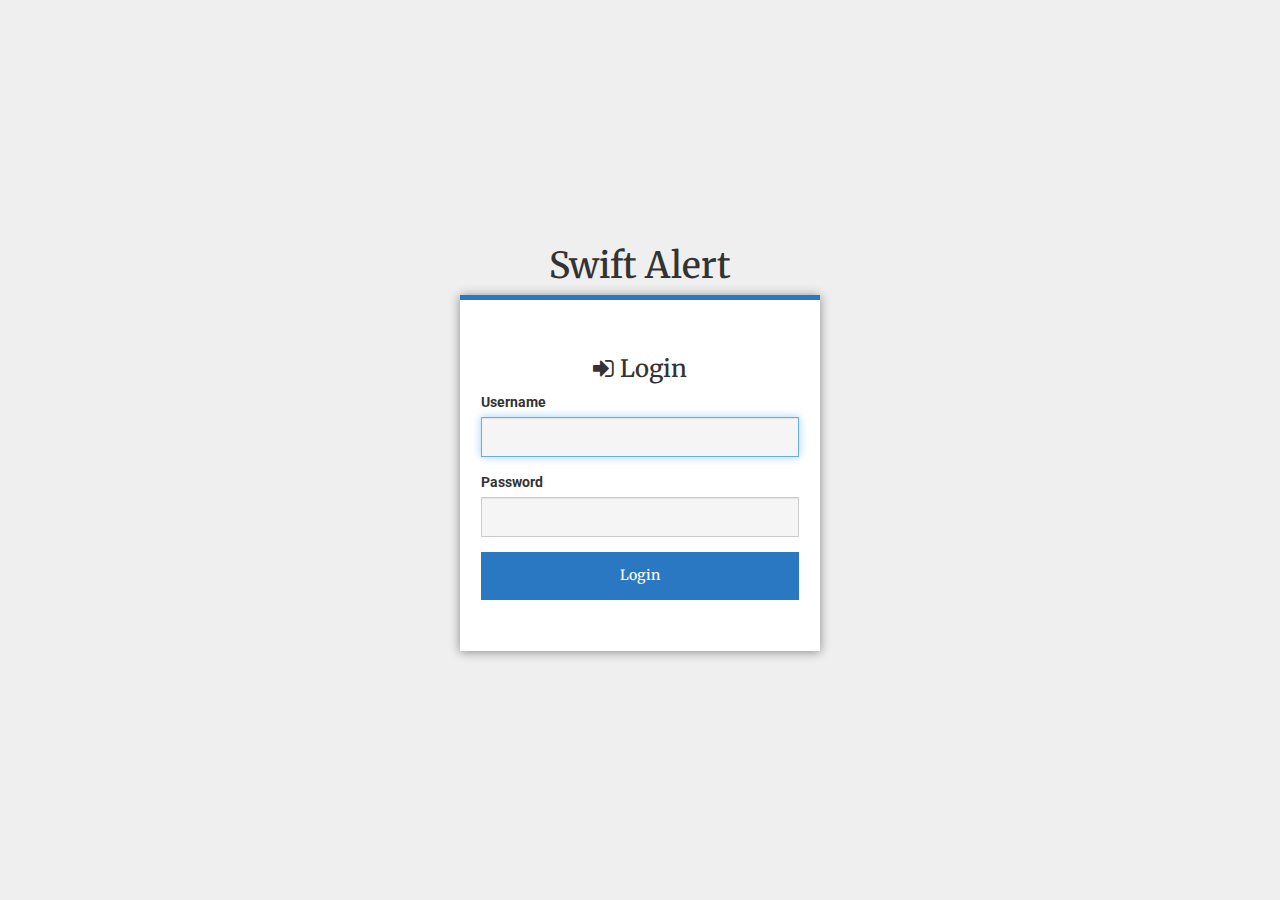
==== index.html @ d9ded605 "report first part" ====
<!DOCTYPE html>
<html ng-app="swiftAlert">
    <head>
        <style media="screen">
        [ng\:cloak], [ng-cloak], [data-ng-cloak], [x-ng-cloak], .ng-cloak, .x-ng-cloak {
            display: none !important;
        }
        </style>
        <base href="/" />
        <meta charset="utf-8">
        <meta name="viewport" content="width=device-width, initial-scale=1.0">
        <title>Swift Alert</title>
        <link href="https://fonts.googleapis.com/css?family=Merienda|Roboto" rel="stylesheet">
        <link href="https://fonts.googleapis.com/css?family=Merriweather" rel="stylesheet">
        <link rel="stylesheet" href="assets/libs/bootstrap/css/bootstrap.css" />
        <link rel="stylesheet" href="assets/libs/font-awesome/css/font-awesome.css" />
        <link rel="stylesheet" href="assets/css/dashboard.css" />
        <link rel="stylesheet" href="assets/css/signinform.css" />
        <link rel="stylesheet" href="assets/css/main.css" />
    </head>
    <body class="ng-cloak">

        <ui-view></ui-view>

        <!-- jQuery (necessary for Bootstrap's JavaScript plugins) -->
        <script src="assets/libs/jquery/jquery.js"></script>
        <script src="assets/libs/bootstrap/js/bootstrap.js"></script>
        <script src="assets/libs/moment/moment.js"></script>
        <script src="assets/libs/jquery.validate/jquery.validate.js"></script>

        <script src="assets/libs/angular/angular.js"></script>
        <script src="assets/libs/angular-ui-router/angular-ui-router.js"></script>
        <script src="assets/libs/angular/angular-cookies.js"></script>
        <script src="assets/libs/angular/angular-sanitize.js"></script>
        <script src="assets/libs/angular/angular-animate.js"></script>
        <script src="assets/libs/ngStorage/ngStorage.js"></script>

        <script src="app.module.js"></script>
        <script src="app.routes.js"></script>
        <script src="app.run.js"></script>
        <script src="components/login/loginController.js"></script>
        <script src="components/dash/dashController.js"></script>
        <script src="components/sendbulk/sendbulkController.js"></script>
        <script src="components/send/sendController.js"></script>
        <script src="components/groups/groupController.js"></script>
        <script src="components/groups/groupsController.js"></script>
        <script src="components/reports/reportsController.js"></script>
        <script src="components/reports/reportController.js"></script>
        <script src="components/settings/settingsController.js"></script>

        <script src="services/auth/Auth.js"></script>
        <script src="services/groups/Groups.js"></script>
        <script src="services/messages/Messages.js"></script>
        <script src="services/contacts/Contacts.js"></script>
        <script src="services/reports/Reports.js"></script>

        <script src="assets/js/main.js"></script>
    </body>
</html>
---- assets/css/dashboard.css ----
/*
 * Base structure
 */

/* Move down content because we have a fixed navbar that is 50px tall */
body {
  padding-top: 50px;
}


/*
 * Global add-ons
 */

.sub-header {
  padding-bottom: 10px;
  border-bottom: 1px solid #eee;
}

/*
 * Top navigation
 * Hide default border to remove 1px line.
 */
.navbar-fixed-top {
  border: 0;
}

/*
 * Sidebar
 */

/* Hide for mobile, show later */
.sidebar {
  display: none;
}
@media (min-width: 768px) {
  .sidebar {
    position: fixed;
    top: 51px;
    bottom: 0;
    left: 0;
    z-index: 1000;
    display: block;
    padding: 20px;
    overflow-x: hidden;
    overflow-y: auto; /* Scrollable contents if viewport is shorter than content. */
    background-color: #f5f5f5;
    border-right: 1px solid #eee;
  }
}

/* Sidebar navigation */
.nav-sidebar {
  margin-right: -21px; /* 20px padding + 1px border */
  margin-bottom: 20px;
  margin-left: -20px;
}
.nav-sidebar > li > a {
  padding-right: 20px;
  padding-left: 20px;
}
.nav-sidebar > .active > a,
.nav-sidebar > .active > a:hover,
.nav-sidebar > .active > a:focus {
  color: #fff;
  background-color: #428bca;
}


/*
 * Main content
 */

.main {
  padding: 20px;
}
@media (min-width: 768px) {
  .main {
    padding-right: 40px;
    padding-left: 40px;
  }
}
.main .page-header {
  margin-top: 0;
}


/*
 * Placeholder dashboard ideas
 */

.placeholders {
  margin-bottom: 30px;
  text-align: center;
}
.placeholders h4 {
  margin-bottom: 0;
}
.placeholder {
  margin-bottom: 20px;
}
.placeholder img {
  display: inline-block;
  border-radius: 50%;
}
---- assets/css/signinform.css ----
.form-wrapper form {
    box-shadow: 0 1px 10px #888;
    padding: 2% 10%;
    border-top: 5px solid #2b78c2;
    margin-bottom: 5px;
    background-color: #fff;
}
.form-wrapper form > .title {
    margin: 5px;
}

.login-form-wrapper {
    padding-top: 15%;
}
.login-form-wrapper form {
    padding: 10%;
}
---- assets/css/main.css ----
h1, h2, h3, h4, h5, h6 {
  font-family: 'Merriweather', sans-serif;
}
body {
  font-family: 'Roboto', sans-serif;
  background:#efefef;
  position: relative;
  /*font-weight:400px;*/
}
.form-control {
    border-radius: 0;
    background: #f5f5f5;
    height: 40px;
}
.btn-primary {
    background: #2b78c2;
    border: medium none;
    border-radius: 0;
    color: #FFFFFF;
    display: block;
    font-family: 'Roboto', sans-serif;
    padding: 6px 25px;
    /*height: 40px;*/
}
.error {
    color: #911;
}
.alert {
    padding: 10px;
    margin-bottom: 20px;
    border: 1px solid transparent;
    border-radius: 0;
}
.btn,.modal-content {
    border-radius: 0;
}
.clickable-row {
    cursor: pointer;
}
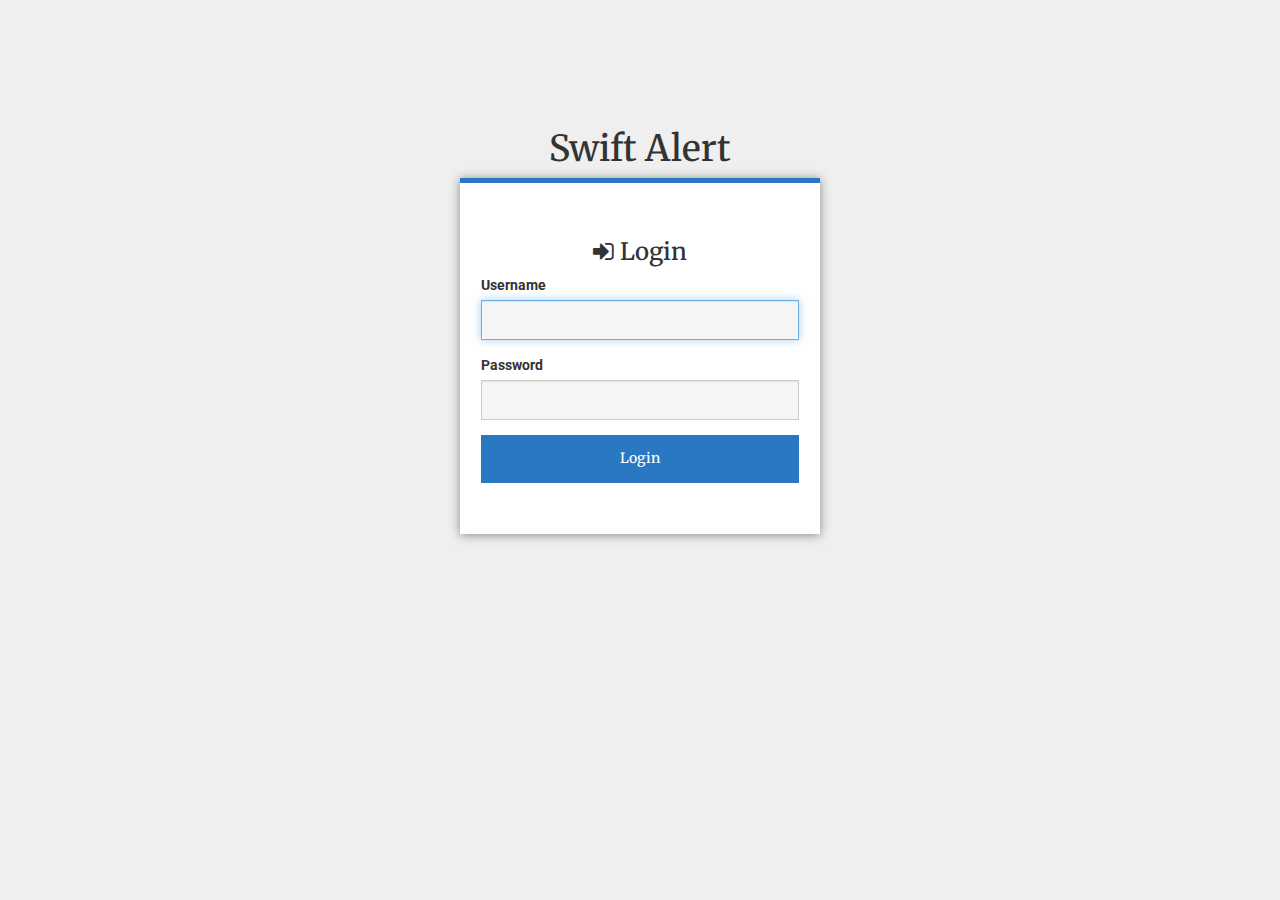
==== commit 63965480: "signin form padding" ====
--- a/index.html
+++ b/index.html
@@ -27,6 +27,9 @@
         <script src="assets/libs/bootstrap/js/bootstrap.js"></script>
         <script src="assets/libs/moment/moment.js"></script>
         <script src="assets/libs/jquery.validate/jquery.validate.js"></script>
+        <script src="assets/libs/charactercounter/jquery.charactercounter.js"></script>
+        <script src="assets/libs/js-xlsx/dist/ods.js"></script>
+        <script src="assets/libs/js-xlsx/dist/xlsx.full.min.js"></script>
 
         <script src="assets/libs/angular/angular.js"></script>
         <script src="assets/libs/angular-ui-router/angular-ui-router.js"></script>
@@ -38,6 +41,9 @@
         <script src="app.module.js"></script>
         <script src="app.routes.js"></script>
         <script src="app.run.js"></script>
+
+        <script src="directives/fileRead/fileRead.js"></script>
+
         <script src="components/login/loginController.js"></script>
         <script src="components/dash/dashController.js"></script>
         <script src="components/sendbulk/sendbulkController.js"></script>
--- a/assets/css/signinform.css
+++ b/assets/css/signinform.css
@@ -10,7 +10,7 @@
 }
 
 .login-form-wrapper {
-    padding-top: 15%;
+    padding-top: 5%;
 }
 .login-form-wrapper form {
     padding: 10%;
--- a/assets/css/main.css
+++ b/assets/css/main.css
@@ -37,3 +37,6 @@
 .clickable-row {
     cursor: pointer;
 }
+.counter {
+    color: #af4e4e;
+}
